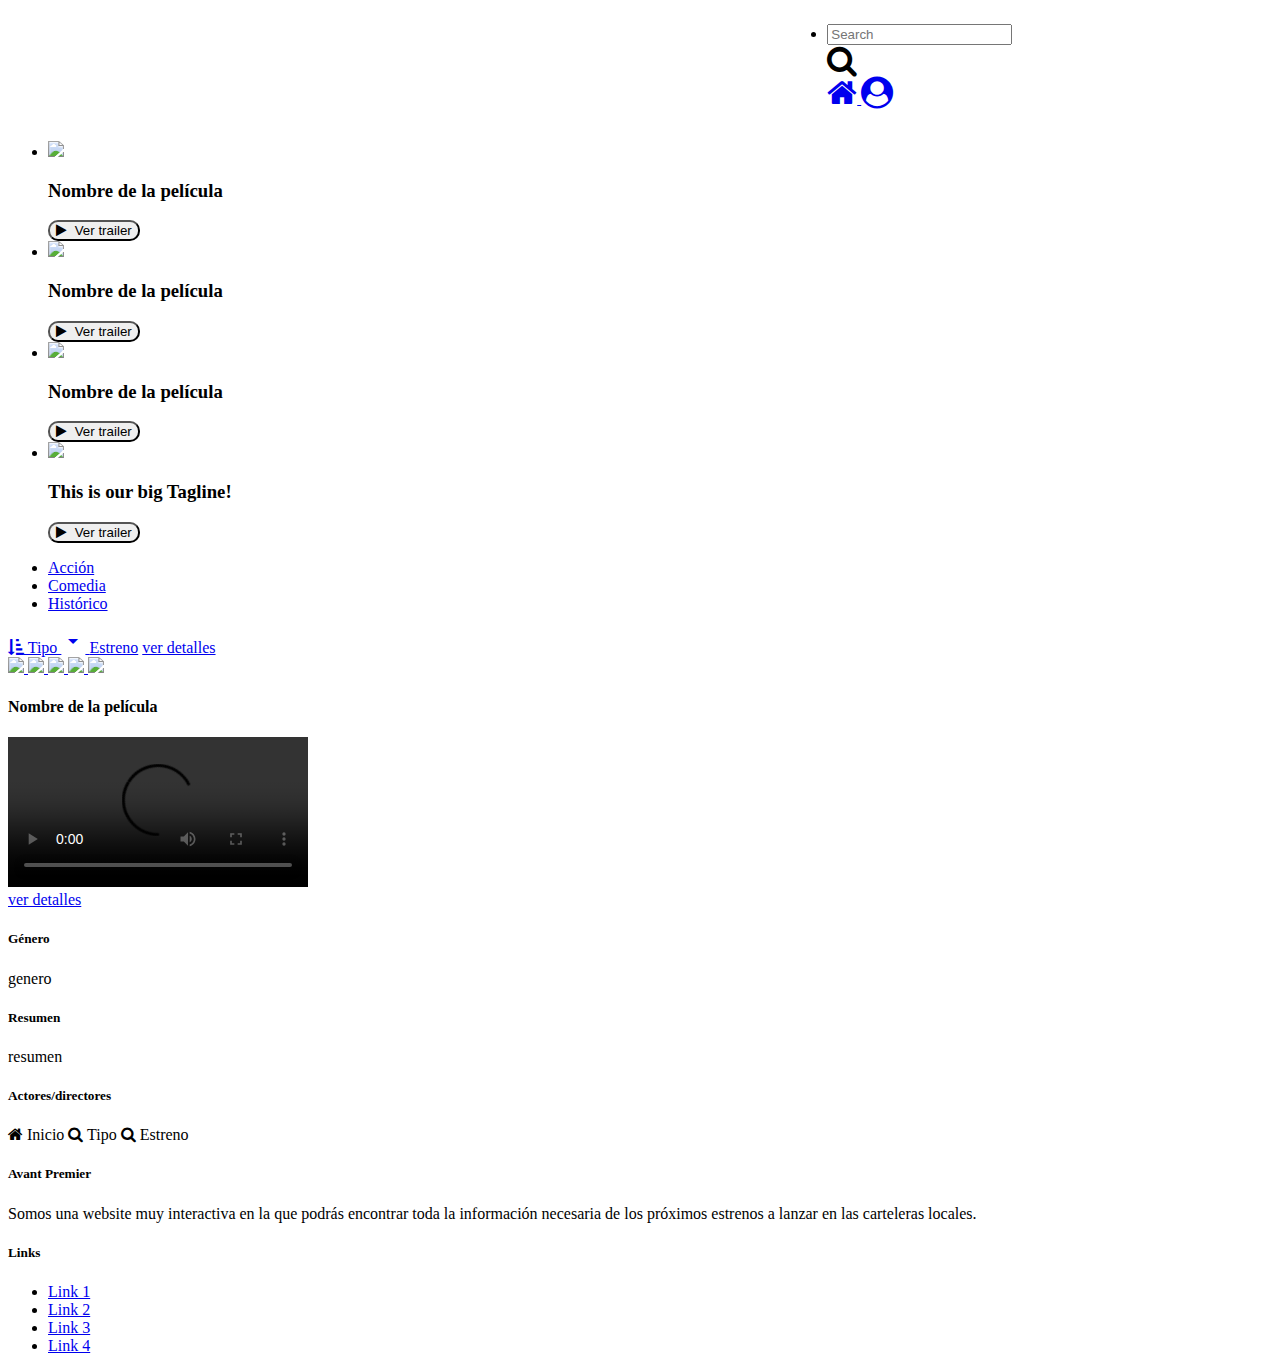
==== index.html @ 6ca2ff44 "index and login" ====
<!DOCTYPE html>
<html lang="en">

<head>
  <meta charset="UTF-8">
  <meta name="viewport" content="width=device-width, initial-scale=1.0">
  <meta http-equiv="X-UA-Compatible" content="ie=edge">
  <title>Avant premiere</title>

  <!-- Links CSS Styles-->
  <link rel="stylesheet" href="assets/icons/font-awesome/css/font-awesome.min.css">
  <link href="https://fonts.googleapis.com/icon?family=Material+Icons" rel="stylesheet">
  <link rel="stylesheet" href="vendors/materialize/css/materialize.min.css">
  <link rel="stylesheet" href="css/main.css">
</head>
<body>
  <!-- Section header -->
  <header>
    <nav>
      <div class="row">
        <div class="container-fluid">
          <div class="nav-wrapper pink">
            <div>
              <a href="index.html" class="brand-logo left">
                <img src="assets/images/logo.jpg" alt="">
              </a>
            </div>
            <ul id="" class="right">
              <li>
                <form class="form-inline waves-light hide-on-med-and-down">
                  <input class="form-inline" type="text" placeholder="Search">
                </form>
                <i class="fa fa-search fa-2x hide-on-med-and-down"></i>
              </li>
              <li class="inline">
                <a href="index.html">
                  <i class="fa fa-home fa-2x"></i>
                </a>
              </li>
              <li class="inline">
                <a href="views/login.html">
                  <i class="fa fa-user-circle fa-2x"></i>
                </a>
              </li>
            </ul>
          </div>
        </div>
      </div>
    </nav>
  </header>
  <!-- Section 1 -View trailers -->
  <section>
    <div class="fullscreen ">
      <div class="slider">
        <ul class="slides">
          <li>
            <img src="https://lorempixel.com/580/250/nature/1">
            <!-- random image -->
            <div class="caption">
              <h3>Nombre de la película</h3>
              <button class="btn waves-effect waves-left btn-watch-trailer deep-orange accent-2 z-depth-3">
                <i class="fa fa-play mr-5"></i> Ver trailer
              </button>
            </div>
          </li>
          <li>
            <img src="https://lorempixel.com/580/250/nature/2">
            <!-- random image -->
            <div class="caption left-align">
              <h3>Nombre de la película</h3>
              <button class="btn waves-effect waves-left btn-watch-trailer deep-orange accent-2 z-depth-3">
                <i class="fa fa-play mr-5"></i> Ver trailer
              </button>
            </div>
          </li>
          <li>
            <img src="https://lorempixel.com/580/250/nature/3">
            <!-- random image -->
            <div class="caption left-align">
              <h3>Nombre de la película</h3>
              <button class="btn waves-effect waves-left btn-watch-trailer deep-orange accent-2 z-depth-3">
                <i class="fa fa-play mr-5"></i> Ver trailer
              </button>
            </div>
          </li>
          <li>
            <img src="https://lorempixel.com/580/250/nature/4">
            <!-- random image -->
            <div class="caption left-align">
              <h3>This is our big Tagline!</h3>
              <button class="btn waves-effect waves-left btn-watch-trailer deep-orange accent-2 z-depth-3">
                <i class="fa fa-play mr-5"></i> Ver trailer
              </button>
            </div>
          </li>
        </ul>
      </div>
    </div>
  </section>
  <!-- Section 2 -View movie lists and search -->  
  <section class="hide-on-med-and-down">
    <div class="container">
        <ul id="dropdown2" class="dropdown-content">
            <li>
              <a href="#!">Acción</a>
            </li>
            <li>
              <a href="#!">Comedia</a>
            </li>
            <li>
              <a href="#!">Histórico</a>
            </li>
          </ul>
          <a class="btn dropdown-button" href="#!" data-activates="dropdown2">
              <i class="fa fa-sort-amount-asc" aria-hidden="true"></i> Tipo
              <i class="material-icons right">arrow_drop_down</i>
            </a>
            <a class="btn dropdown-button" href="#!" data-activates="dropdown3">Estreno</a>
            <!-- Modal Trigger -->
    <a class="waves-effect waves-light btn modal-trigger btn-see-details" href="#modal1 ">ver detalles</a>

    <!-- Section carrusel view -->
    <div class="carousel">
        <a class="carousel-item" href="#one!">
          <img src="https://lorempixel.com/250/250/nature/1">
        </a>
        <a class="carousel-item" href="#two!">
          <img src="https://lorempixel.com/250/250/nature/2">
        </a>
        <a class="carousel-item" href="#three!">
          <img src="https://lorempixel.com/250/250/nature/3">
        </a>
        <a class="carousel-item" href="#four!">
          <img src="https://lorempixel.com/250/250/nature/4">
        </a>
        <a class="carousel-item" href="#five!">
          <img src="https://lorempixel.com/250/250/nature/5">
        </a>
      </div>
    </div>
    
    <!-- Modal Structure -->
    <div id="modal1" class="modal">
      <div class="modal-content">
        <div class="container-fluid">
          <div class="row">
            <div class="col 12">
              <h4>Nombre de la película</h4>
              <div class="col 6">
                <video class="responsive-video" controls>
                  <source src="movie.mp4" type="video/mp4">
                </video>
                <div>
                  <a class="waves-effect waves-light btn modal-trigger btn-see-details" href="#modal1">ver detalles</a>
                </div>

              </div>

              <div class="col 6">
                <h5>Género</h5>
                <p>genero</p>
                <h5>Resumen</h5>
                <p>resumen</p>
                <h5>Actores/directores</h5>
              </div>
            </div>

          </div>
        </div>
      </div>
    </div>

  </section>
  <!-- Section footer -->
  <footer class="page-footer pink">
    <div class="container">
      <div class="row">
        <a class="waves-effect waves-light btn pink darken-1">
          <i class="fa fa-home" aria-hidden="true"></i> Inicio</a>
        <a class="waves-effect waves-light btn pink darken-1">
          <i class="fa fa-search" aria-hidden="true"></i> Tipo</a>
        <a class="waves-effect waves-light btn pink darken-1">
          <i class="fa fa-search" aria-hidden="true"></i> Estreno</a>
      </div>
      <!-- <div class="container hide-on-med-and-down">
        <div class="row">
          <a class="btn-floating disabled">
            <i class="fa fa-facebook" aria-hidden="true"></i>
          </a>
          <a class="btn-floating disabled">
            <i class="fa fa-twitter" aria-hidden="true"></i>
          </a>
        </div>
      </div> -->
      <div class="container hide-on-med-and-down">
        <div class="row">
          <div class="col l6 s12">
            <h5 class="white-text">Avant Premier</h5>
            <span>Somos una website muy interactiva en la que podrás encontrar toda la información necesaria de los próximos estrenos a lanzar en las carteleras locales.</span>
          </div>
          <div class="col l4 offset-l2 s12">
            <h5 class="white-text">Links</h5>
            <ul>
              <li>
                <a class="grey-text text-lighten-3" href="#!">Link 1</a>
              </li>
              <li>
                <a class="grey-text text-lighten-3" href="#!">Link 2</a>
              </li>
              <li>
                <a class="grey-text text-lighten-3" href="#!">Link 3</a>
              </li>
              <li>
                <a class="grey-text text-lighten-3" href="#!">Link 4</a>
              </li>
            </ul>
          </div>
        </div>
      </div>
    </div>
  </footer>
  <script src="vendors/jquery/jquery-3.2.1.js"></script>
  <script src="vendors/materialize/js/materialize.min.js"></script>
  <script src="js/data.js"></script>
  <script src="js/app.js"></script>
  </body>
  
  </html>
---- css/main.css ----
/*----- Generals -----*/
.mr-5 {
  margin-right: 5px;
}

.inline {
  display: inline;
}

.nav-wrapper {
  display: flex;
  justify-content: space-around;
}

.btn-watch-trailer {
  border-radius: 10px;
}

.slider .slides li .caption {
  top: 50%;
}

#modal1 {
  color: black
}
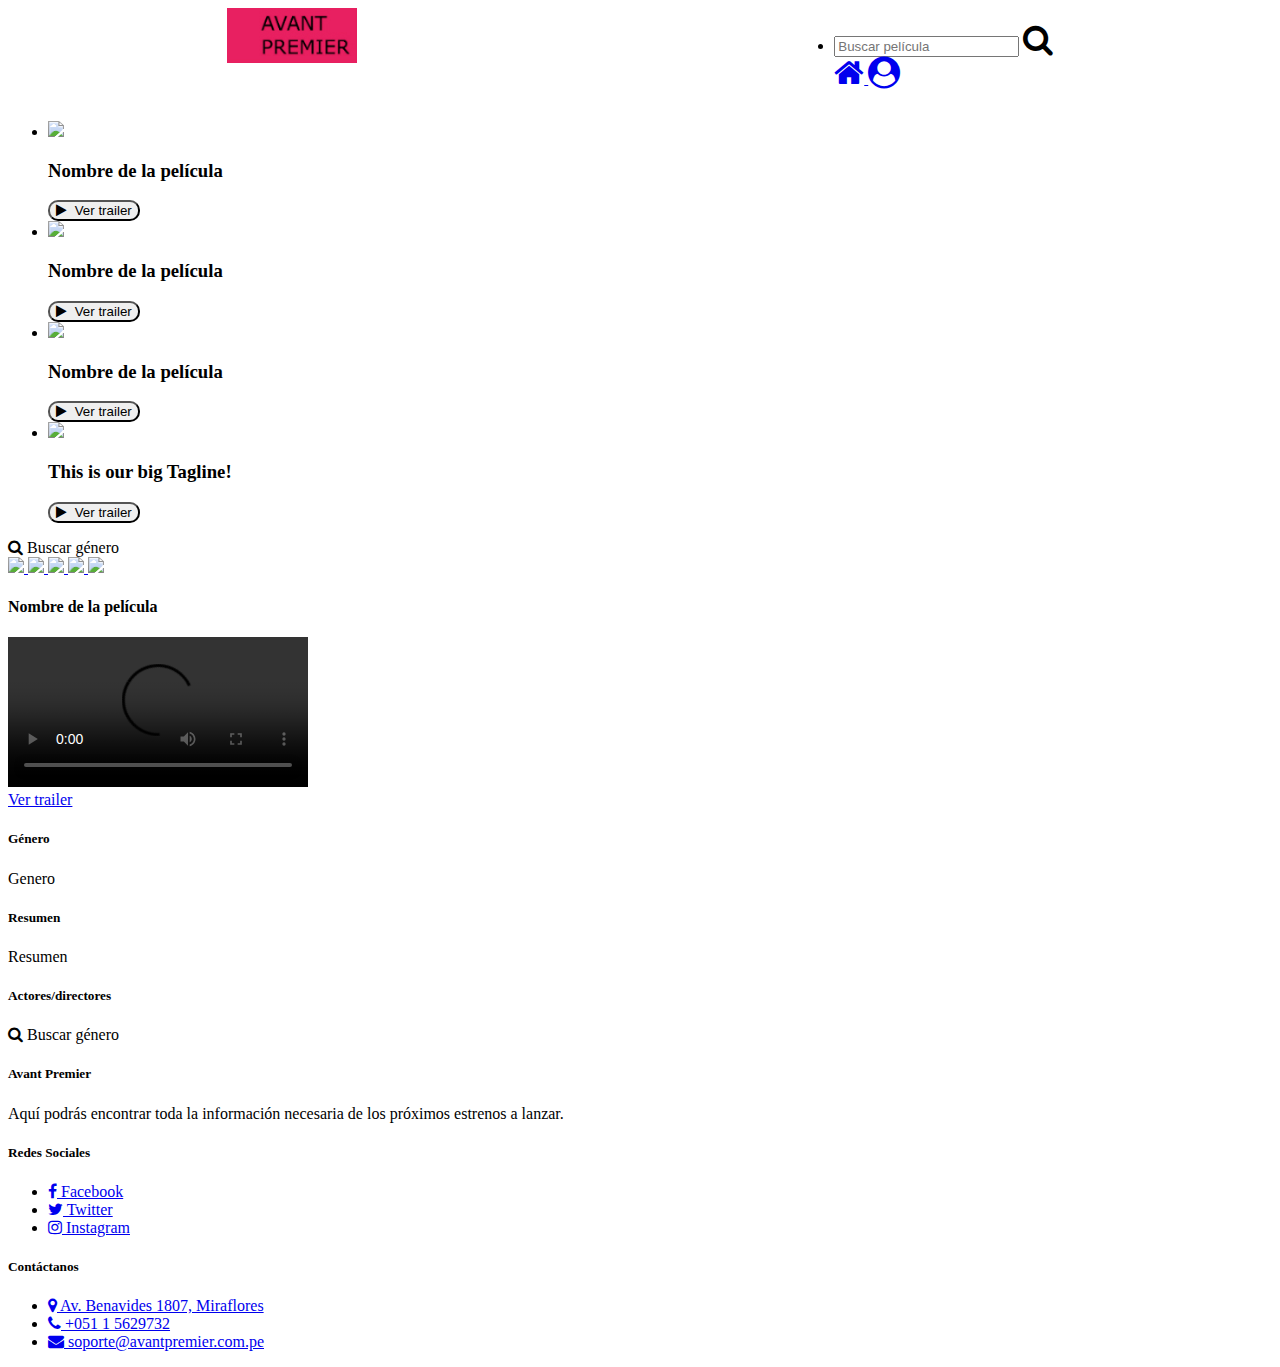
==== commit 07846aa7: "url para peliculas de estreno" ====
--- a/index.html
+++ b/index.html
@@ -13,6 +13,7 @@
   <link rel="stylesheet" href="vendors/materialize/css/materialize.min.css">
   <link rel="stylesheet" href="css/main.css">
 </head>
+
 <body>
   <!-- Section header -->
   <header>
@@ -28,9 +29,9 @@
             <ul id="" class="right">
               <li>
                 <form class="form-inline waves-light hide-on-med-and-down">
-                  <input class="form-inline" type="text" placeholder="Search">
+                  <input class="input-field col s10" type="text" placeholder="Buscar película">
+                  <i class="fa fa-search fa-2x hide-on-med-and-down"></i>
                 </form>
-                <i class="fa fa-search fa-2x hide-on-med-and-down"></i>
               </li>
               <li class="inline">
                 <a href="index.html">
@@ -97,30 +98,15 @@
       </div>
     </div>
   </section>
-  <!-- Section 2 -View movie lists and search -->  
+  <!-- Section 2 -View movie lists and search -->
   <section class="hide-on-med-and-down">
     <div class="container">
-        <ul id="dropdown2" class="dropdown-content">
-            <li>
-              <a href="#!">Acción</a>
-            </li>
-            <li>
-              <a href="#!">Comedia</a>
-            </li>
-            <li>
-              <a href="#!">Histórico</a>
-            </li>
-          </ul>
-          <a class="btn dropdown-button" href="#!" data-activates="dropdown2">
-              <i class="fa fa-sort-amount-asc" aria-hidden="true"></i> Tipo
-              <i class="material-icons right">arrow_drop_down</i>
-            </a>
-            <a class="btn dropdown-button" href="#!" data-activates="dropdown3">Estreno</a>
-            <!-- Modal Trigger -->
-    <a class="waves-effect waves-light btn modal-trigger btn-see-details" href="#modal1 ">ver detalles</a>
-
-    <!-- Section carrusel view -->
-    <div class="carousel">
+      <div class="row">
+        <a class="waves-effect waves-light btn pink darken-1">
+          <i class="fa fa-search" aria-hidden="true"></i> Buscar género</a>
+      </div>
+      <!-- Section carrusel view -->
+      <div class="carousel movie-random">
         <a class="carousel-item" href="#one!">
           <img src="https://lorempixel.com/250/250/nature/1">
         </a>
@@ -138,9 +124,8 @@
         </a>
       </div>
     </div>
-    
-    <!-- Modal Structure -->
-    <div id="modal1" class="modal">
+    <!-- Movie details -->
+    <div id="movie-details" class="modal">
       <div class="modal-content">
         <div class="container-fluid">
           <div class="row">
@@ -151,78 +136,80 @@
                   <source src="movie.mp4" type="video/mp4">
                 </video>
                 <div>
-                  <a class="waves-effect waves-light btn modal-trigger btn-see-details" href="#modal1">ver detalles</a>
+                  <a class="waves-effect waves-light btn modal-trigger btn-see-details" href="views/login.html">Ver trailer</a>
                 </div>
-
               </div>
-
               <div class="col 6">
                 <h5>Género</h5>
-                <p>genero</p>
+                <p>Genero</p>
                 <h5>Resumen</h5>
-                <p>resumen</p>
+                <p>Resumen</p>
                 <h5>Actores/directores</h5>
               </div>
             </div>
-
           </div>
         </div>
       </div>
     </div>
-
   </section>
   <!-- Section footer -->
   <footer class="page-footer pink">
-    <div class="container">
+    <!-- Sub-section about us -->
+    <div class="row hide-on-large-only">
+      <a class="waves-effect waves-light btn pink darken-1">
+        <i class="fa fa-search" aria-hidden="true"></i> Buscar género</a>
+    </div>
+    <!-- Sub-sections-->
+    <div class="container hide-on-med-and-down">
       <div class="row">
-        <a class="waves-effect waves-light btn pink darken-1">
-          <i class="fa fa-home" aria-hidden="true"></i> Inicio</a>
-        <a class="waves-effect waves-light btn pink darken-1">
-          <i class="fa fa-search" aria-hidden="true"></i> Tipo</a>
-        <a class="waves-effect waves-light btn pink darken-1">
-          <i class="fa fa-search" aria-hidden="true"></i> Estreno</a>
-      </div>
-      <!-- <div class="container hide-on-med-and-down">
-        <div class="row">
-          <a class="btn-floating disabled">
-            <i class="fa fa-facebook" aria-hidden="true"></i>
-          </a>
-          <a class="btn-floating disabled">
-            <i class="fa fa-twitter" aria-hidden="true"></i>
-          </a>
-        </div>
-      </div> -->
-      <div class="container hide-on-med-and-down">
-        <div class="row">
-          <div class="col l6 s12">
-            <h5 class="white-text">Avant Premier</h5>
-            <span>Somos una website muy interactiva en la que podrás encontrar toda la información necesaria de los próximos estrenos a lanzar en las carteleras locales.</span>
-          </div>
-          <div class="col l4 offset-l2 s12">
-            <h5 class="white-text">Links</h5>
-            <ul>
-              <li>
-                <a class="grey-text text-lighten-3" href="#!">Link 1</a>
-              </li>
-              <li>
-                <a class="grey-text text-lighten-3" href="#!">Link 2</a>
-              </li>
-              <li>
-                <a class="grey-text text-lighten-3" href="#!">Link 3</a>
-              </li>
-              <li>
-                <a class="grey-text text-lighten-3" href="#!">Link 4</a>
-              </li>
-            </ul>
-          </div>
+        <!-- About us -->
+        <div class="col l3 m3 ">
+          <h5 class="white-text">Avant Premier</h5>
+          <span>Aquí podrás encontrar toda la información necesaria de los próximos estrenos a lanzar.</span>
+        </div>
+        <!-- Social media -->
+        <div class="col l3 m3 right">
+          <h5 class="white-text">Redes Sociales</h5>
+          <ul>
+            <li>
+              <a class="grey-text text-lighten-3" href="#!">
+                <i class="fa fa-facebook"></i> Facebook</a>
+            </li>
+            <li>
+              <a class="grey-text text-lighten-3" href="#!">
+                <i class="fa fa-twitter"></i> Twitter</a>
+            </li>
+            <li>
+              <a class="grey-text text-lighten-3" href="#!">
+                <i class="fa fa-instagram"></i> Instagram</a>
+            </li>
+          </ul>
+        </div>
+        <!-- Contact us -->
+        <div class="col l3 m3 right">
+          <h5 class="white-text">Contáctanos</h5>
+          <ul>
+            <li>
+              <a class="grey-text text-lighten-3" href="#!">
+                <i class="fa fa-map-marker"></i> Av. Benavides 1807, Miraflores</a>
+            </li>
+            <li>
+              <a class="grey-text text-lighten-3" href="#!">
+                <i class="fa fa-phone"></i> +051 1 5629732</a>
+            </li>
+            <li>
+              <a class="grey-text text-lighten-3" href="#!">
+                <i class="fa fa-envelope"></i> soporte@avantpremier.com.pe</a>
+            </li>
+          </ul>
         </div>
       </div>
     </div>
   </footer>
   <script src="vendors/jquery/jquery-3.2.1.js"></script>
   <script src="vendors/materialize/js/materialize.min.js"></script>
-  <script src="js/data.js"></script>
+  <!--<script src="js/data.js"></script>-->
   <script src="js/app.js"></script>
-  </body>
-  
-  </html>+</body>
+
+</html>--- a/css/main.css
+++ b/css/main.css
@@ -1,3 +1,6 @@
+body {
+  
+}
 /*----- Generals -----*/
 .mr-5 {
   margin-right: 5px;
@@ -24,3 +27,19 @@
   color: black
 }
 
+.list-actors img {
+  height: 50px;
+}
+.list-actors p {
+  margin: 0;
+}
+
+.actor {
+  border: 1px solid red;
+  display: inline-block;
+
+}
+
+.card-title>span:first-child {
+  padding-right: 5vh;
+}
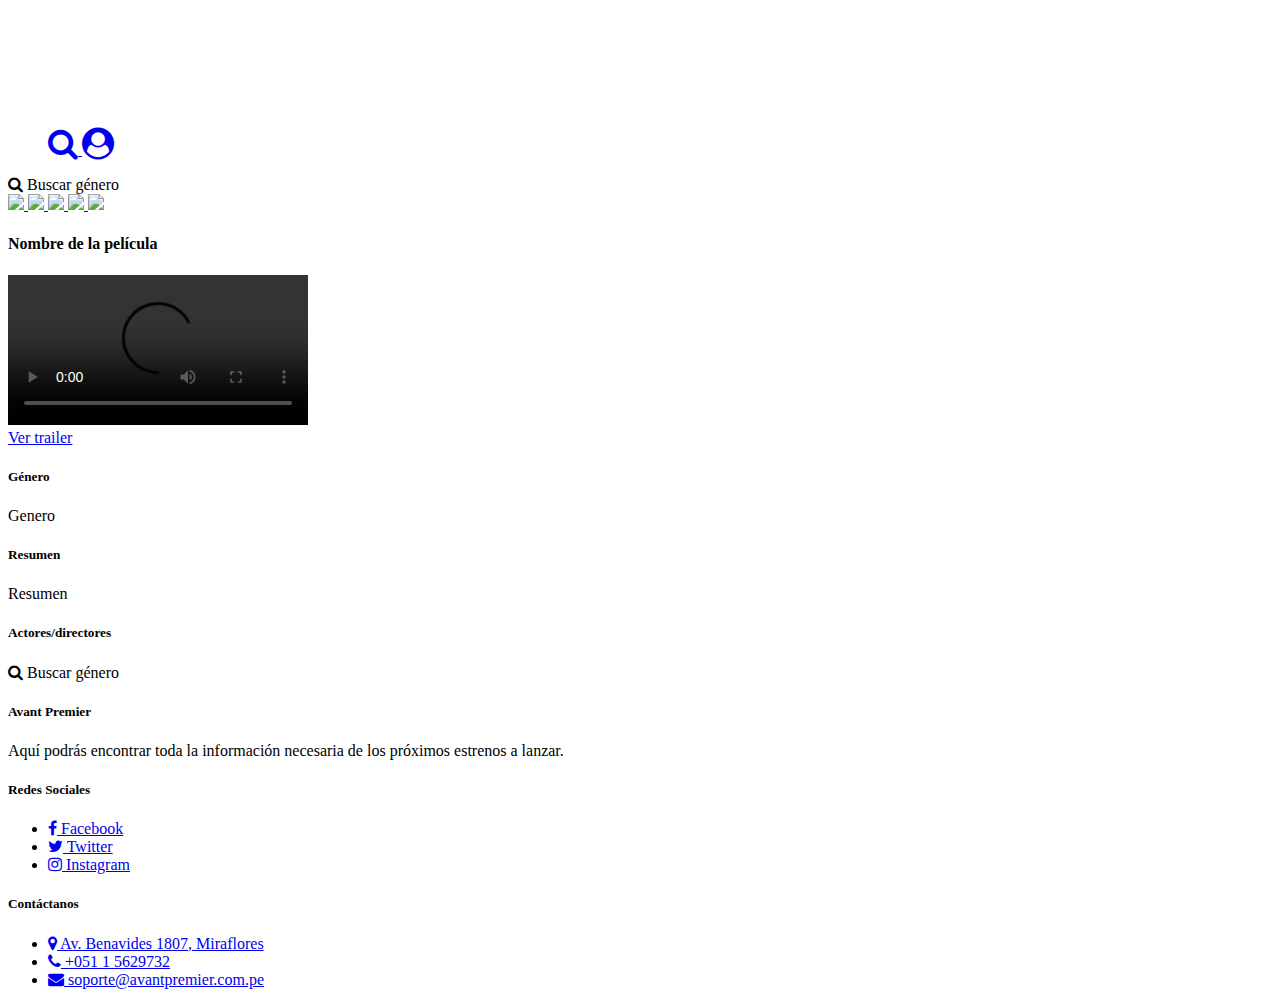
==== commit 2a4aab40: "añadiendo imagenes aleatoriamente" ====
--- a/index.html
+++ b/index.html
@@ -5,7 +5,7 @@
   <meta charset="UTF-8">
   <meta name="viewport" content="width=device-width, initial-scale=1.0">
   <meta http-equiv="X-UA-Compatible" content="ie=edge">
-  <title>Avant premiere</title>
+  <title>Avant premier</title>
 
   <!-- Links CSS Styles-->
   <link rel="stylesheet" href="assets/icons/font-awesome/css/font-awesome.min.css">
@@ -18,87 +18,34 @@
   <!-- Section header -->
   <header>
     <nav>
-      <div class="row">
-        <div class="container-fluid">
-          <div class="nav-wrapper pink">
-            <div>
-              <a href="index.html" class="brand-logo left">
-                <img src="assets/images/logo.jpg" alt="">
-              </a>
-            </div>
-            <ul id="" class="right">
-              <li>
-                <form class="form-inline waves-light hide-on-med-and-down">
-                  <input class="input-field col s10" type="text" placeholder="Buscar película">
-                  <i class="fa fa-search fa-2x hide-on-med-and-down"></i>
-                </form>
-              </li>
-              <li class="inline">
-                <a href="index.html">
-                  <i class="fa fa-home fa-2x"></i>
-                </a>
-              </li>
-              <li class="inline">
-                <a href="views/login.html">
-                  <i class="fa fa-user-circle fa-2x"></i>
-                </a>
-              </li>
-            </ul>
-          </div>
-        </div>
-      </div>
-    </nav>
-  </header>
-  <!-- Section 1 -View trailers -->
-  <section>
-    <div class="fullscreen ">
-      <div class="slider">
-        <ul class="slides">
-          <li>
-            <img src="https://lorempixel.com/580/250/nature/1">
-            <!-- random image -->
-            <div class="caption">
-              <h3>Nombre de la película</h3>
-              <button class="btn waves-effect waves-left btn-watch-trailer deep-orange accent-2 z-depth-3">
-                <i class="fa fa-play mr-5"></i> Ver trailer
-              </button>
-            </div>
+      <div class="nav-wrapper">
+        <a href="#" class="brand-logo center"><img src="assets/images/logo.png" alt=""></a>
+        <ul class="right">
+          <li class="inline">
+            <a href="#">
+              <i class="fa fa-search fa-2x"></i>
+            </a>
           </li>
-          <li>
-            <img src="https://lorempixel.com/580/250/nature/2">
-            <!-- random image -->
-            <div class="caption left-align">
-              <h3>Nombre de la película</h3>
-              <button class="btn waves-effect waves-left btn-watch-trailer deep-orange accent-2 z-depth-3">
-                <i class="fa fa-play mr-5"></i> Ver trailer
-              </button>
-            </div>
-          </li>
-          <li>
-            <img src="https://lorempixel.com/580/250/nature/3">
-            <!-- random image -->
-            <div class="caption left-align">
-              <h3>Nombre de la película</h3>
-              <button class="btn waves-effect waves-left btn-watch-trailer deep-orange accent-2 z-depth-3">
-                <i class="fa fa-play mr-5"></i> Ver trailer
-              </button>
-            </div>
-          </li>
-          <li>
-            <img src="https://lorempixel.com/580/250/nature/4">
-            <!-- random image -->
-            <div class="caption left-align">
-              <h3>This is our big Tagline!</h3>
-              <button class="btn waves-effect waves-left btn-watch-trailer deep-orange accent-2 z-depth-3">
-                <i class="fa fa-play mr-5"></i> Ver trailer
-              </button>
-            </div>
+          <li class="inline">
+            <a href="views/login.html">
+              <i class="fa fa-user-circle fa-2x"></i>
+            </a>
           </li>
         </ul>
       </div>
+    </nav>
+
+    <!--View trailers -->
+    <div class="fullscreen ">
+      <div class="slider">
+        <ul class="slides movie-random">
+
+        </ul>
+      </div>
     </div>
-  </section>
-  <!-- Section 2 -View movie lists and search -->
+  </header>
+
+  <!-- Section 1 -View movie lists and search -->
   <section class="hide-on-med-and-down">
     <div class="container">
       <div class="row">
@@ -152,8 +99,12 @@
       </div>
     </div>
   </section>
+
+
   <!-- Section footer -->
-  <footer class="page-footer pink">
+
+
+  <footer class="page-footer ">
     <!-- Sub-section about us -->
     <div class="row hide-on-large-only">
       <a class="waves-effect waves-light btn pink darken-1">
@@ -212,4 +163,4 @@
   <script src="js/app.js"></script>
 </body>
 
-</html>+</html>
--- a/css/main.css
+++ b/css/main.css
@@ -1,23 +1,29 @@
 body {
-  
+
 }
 /*----- Generals -----*/
 .mr-5 {
   margin-right: 5px;
 }
 
+.ml-5 {
+  margin-left: 5px;
+}
+
+.mb-0 {
+  margin-bottom: 0;
+}
+
 .inline {
   display: inline;
 }
 
-.nav-wrapper {
-  display: flex;
-  justify-content: space-around;
-}
+/*Header*/
 
 .btn-watch-trailer {
   border-radius: 10px;
 }
+
 
 .slider .slides li .caption {
   top: 50%;
@@ -43,3 +49,7 @@
 .card-title>span:first-child {
   padding-right: 5vh;
 }
+
+footer .row {
+  margin-bottom: 0;
+}
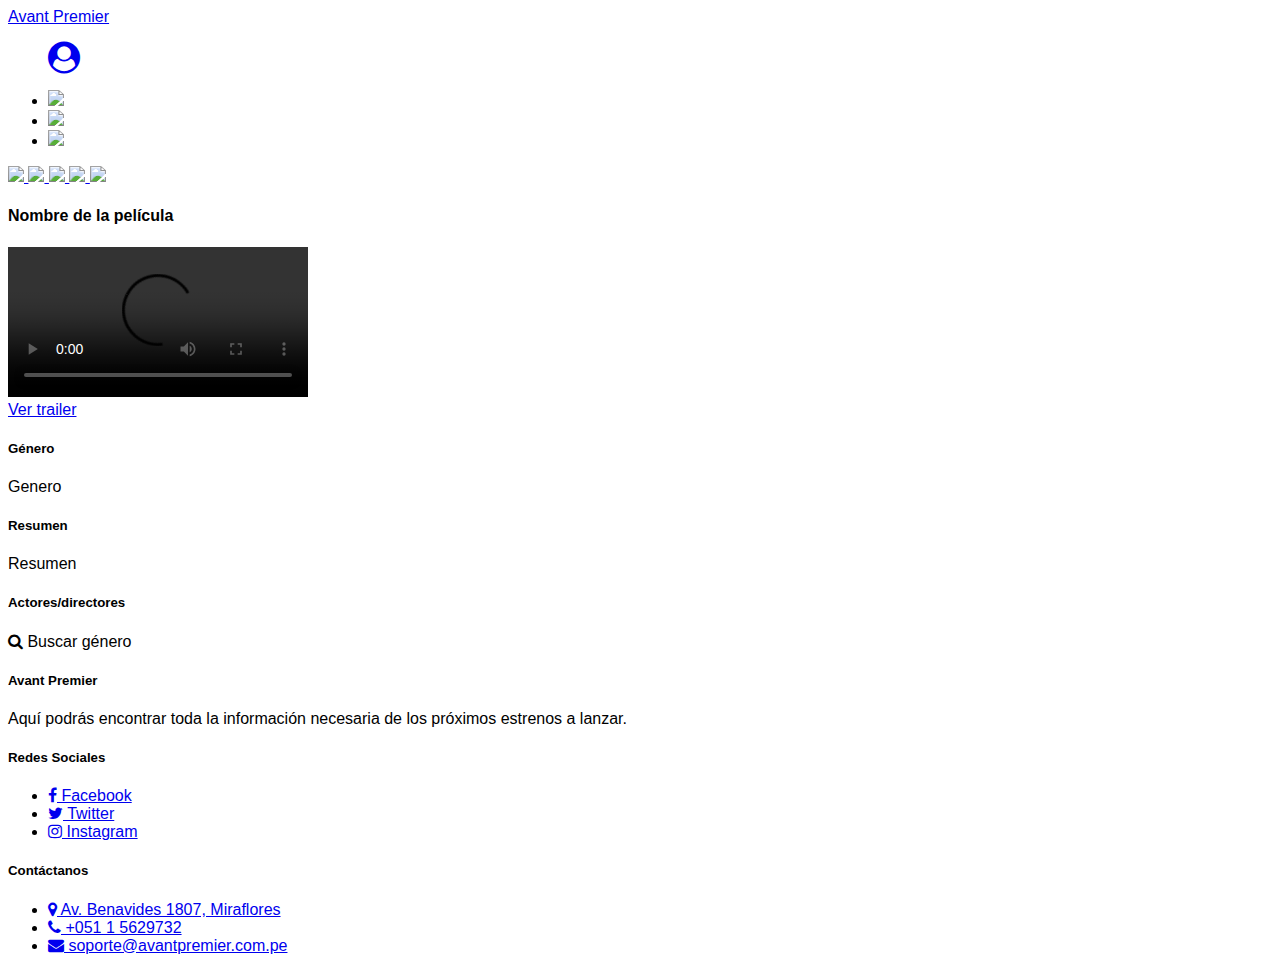
==== commit 75250312: "Validando el filtrado" ====
--- a/index.html
+++ b/index.html
@@ -19,13 +19,10 @@
   <header>
     <nav>
       <div class="nav-wrapper">
-        <a href="#" class="brand-logo center"><img src="assets/images/logo.png" alt=""></a>
+        <a href="#" class="brand-logo center">
+          Avant Premier
+        </a>
         <ul class="right">
-          <li class="inline">
-            <a href="#">
-              <i class="fa fa-search fa-2x"></i>
-            </a>
-          </li>
           <li class="inline">
             <a href="views/login.html">
               <i class="fa fa-user-circle fa-2x"></i>
@@ -34,37 +31,61 @@
         </ul>
       </div>
     </nav>
+  </header>
 
-    <!--View trailers -->
-    <div class="fullscreen ">
+  <!-- Section 1 -View trailers -->
+  <section>
+    <div class="fullscreen">
       <div class="slider">
-        <ul class="slides movie-random">
+        <ul class="slides">
+          <!-- Detail images -->
+          <li>
+            <a href="https://ibb.co/dd2SnR">
+              <img class="responsive-img" src="https://preview.ibb.co/fpDp1m/ru76mo.png">
+            </a>
+            <div class="caption left-align">
+            </div>
+          </li>
+          <li>
+            <a href="https://ibb.co/ch1sOb">
+              <img class="responsive-img" src="https://preview.ibb.co/feU1Gw/fnbst2firstlook3000x1800_r01jpg.jpg">
+            </a>
+            </a>
+            <!-- random image -->
+            <div class="caption left-align">
+            </div>
+          </li>
+          <li>
+            <a href="https://ibb.co/iQnXOb">
+              <img class="responsive-img" src="https://preview.ibb.co/d8R3UG/596a8a079b637_Toy_Story_4.jpg">
+            </a>
+            <!-- random image -->
+            <div class="caption left-align">
 
+            </div>
+          </li>
         </ul>
       </div>
     </div>
-  </header>
+  </section>
 
-  <!-- Section 1 -View movie lists and search -->
+  <!-- Section 2 -View movie lists and search -->
   <section class="hide-on-med-and-down">
     <div class="container">
-      <div class="row">
-        <a class="waves-effect waves-light btn pink darken-1">
-          <i class="fa fa-search" aria-hidden="true"></i> Buscar género</a>
-      </div>
+
       <!-- Section carrusel view -->
-      <div class="carousel movie-random">
+      <div class="movie-random row">
         <a class="carousel-item" href="#one!">
-          <img src="https://lorempixel.com/250/250/nature/1">
+          <img src="https://youtu.be/th7PZoL3Oks">
         </a>
         <a class="carousel-item" href="#two!">
-          <img src="https://lorempixel.com/250/250/nature/2">
+          <img src="https://youtu.be/th7PZoL3Oks">
         </a>
         <a class="carousel-item" href="#three!">
-          <img src="https://lorempixel.com/250/250/nature/3">
+          <img src="https://youtu.be/th7PZoL3Oks">
         </a>
         <a class="carousel-item" href="#four!">
-          <img src="https://lorempixel.com/250/250/nature/4">
+          <img src="https://youtu.be/th7PZoL3Oks">
         </a>
         <a class="carousel-item" href="#five!">
           <img src="https://lorempixel.com/250/250/nature/5">
@@ -100,10 +121,7 @@
     </div>
   </section>
 
-
   <!-- Section footer -->
-
-
   <footer class="page-footer ">
     <!-- Sub-section about us -->
     <div class="row hide-on-large-only">
--- a/css/main.css
+++ b/css/main.css
@@ -1,5 +1,8 @@
+:root {
+  --gray: #757575;
+}
 body {
-
+  font-family: 'Raleway', sans-serif;
 }
 /*----- Generals -----*/
 .mr-5 {
@@ -11,7 +14,15 @@
 }
 
 .mb-0 {
-  margin-bottom: 0;
+  margin-bottom: 0!important;
+}
+
+.mb-10 {
+  margin-bottom: 10px!important;
+}
+
+.text-uppercase {
+  text-transform: uppercase;
 }
 
 .inline {
@@ -53,3 +64,45 @@
 footer .row {
   margin-bottom: 0;
 }
+
+/**Home- js***/
+.title-movie {
+  margin-bottom: 0
+}
+.title-movie span {
+  font-size: 14px;
+  font-weight: bold;
+  /* color: rgb(17, 28, 85) */
+}
+.title-movie i {
+  font-size: 16px;
+  color: rgb(31, 47, 130)
+}
+
+.data-movie button {
+  text-decoration: none;
+  border: none;
+  margin-right:  5px;
+  background-color: white;
+  border-radius: 5vh;
+  color: var(--gray);
+  font-size: 14px
+}
+
+/* .data-movie button:last-child {
+  background-color: #bb0505;
+  color: white;
+} */
+
+.text-color-date i, .text-color-date span{
+  color: var(--gray);
+}
+
+.data-movie button:hover {
+  color:rgb(255, 255, 255);
+  background-color: rgb(45, 45, 45);
+}
+
+.display-none {
+  display: none;
+}
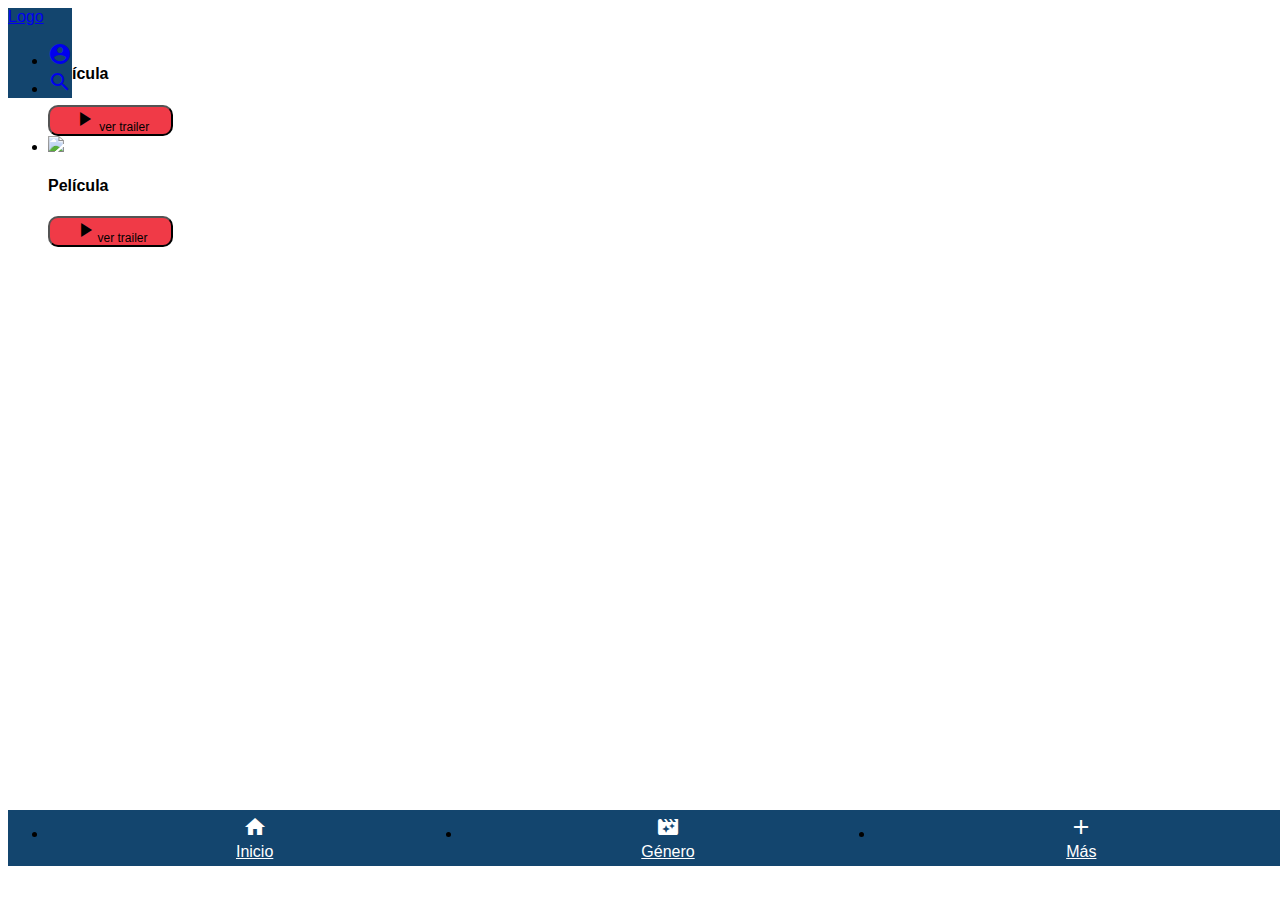
==== commit d2bd958f: "Merge pull request #32 from MelynaPernia/ramaMelyna" ====
--- a/index.html
+++ b/index.html
@@ -17,167 +17,69 @@
 <body>
   <!-- Section header -->
   <header>
-    <nav>
+    <nav id="nav-menu">
       <div class="nav-wrapper">
-        <a href="#" class="brand-logo center">
-          Avant Premier
-        </a>
+        <a href="index.html" class="brand-logo left">Logo</a>
         <ul class="right">
-          <li class="inline">
-            <a href="views/login.html">
-              <i class="fa fa-user-circle fa-2x"></i>
-            </a>
-          </li>
+          <li><a href="views/login.html"><i class="material-icons">account_circle</i></a></li>
+          <li><a href="#"><i class="material-icons">search</i></a></li>
         </ul>
       </div>
     </nav>
+
+    <div class="slider">
+      <ul class="slides">
+        <li>
+          <img src="https://lorempixel.com/580/250/nature/2">
+          <!-- random image -->
+          <div class="caption">
+            <h4>Película</h4>
+            <button class="btn waves-effect btn-see-trailer" type="submit" name="action">
+              <i class="material-icons left mr-0">play_arrow</i> ver trailer
+            </button>
+          </div>
+        </li>
+        <li>
+          <img src="https://lorempixel.com/580/250/nature/2">
+          <!-- random image -->
+          <div class="caption">
+            <h4>Película</h4>
+            <button class="btn waves-effect btn-see-trailer" type="submit" name="action">
+              <i class="material-icons left mr-0">play_arrow</i>ver trailer
+            </button>
+          </div>
+        </li>
+      </ul>
+    </div>
   </header>
+  <section id="section-list-gender" hidden>
+    <div class="row">
+      <div class="col s12">
+        <ul class="tabs">
+          <li class="tab col s3"><a href="#test1">Acción</a></li>
+          <li class="tab col s3"><a class="active" href="#test2">Comedia</a></li>
+          <li class="tab col s3 "><a href="#test3">Animación</a></li>
 
-  <!-- Section 1 -View trailers -->
-  <section>
-    <div class="fullscreen">
-      <div class="slider">
-        <ul class="slides">
-          <!-- Detail images -->
-          <li>
-            <a href="https://ibb.co/dd2SnR">
-              <img class="responsive-img" src="https://preview.ibb.co/fpDp1m/ru76mo.png">
-            </a>
-            <div class="caption left-align">
-            </div>
-          </li>
-          <li>
-            <a href="https://ibb.co/ch1sOb">
-              <img class="responsive-img" src="https://preview.ibb.co/feU1Gw/fnbst2firstlook3000x1800_r01jpg.jpg">
-            </a>
-            </a>
-            <!-- random image -->
-            <div class="caption left-align">
-            </div>
-          </li>
-          <li>
-            <a href="https://ibb.co/iQnXOb">
-              <img class="responsive-img" src="https://preview.ibb.co/d8R3UG/596a8a079b637_Toy_Story_4.jpg">
-            </a>
-            <!-- random image -->
-            <div class="caption left-align">
-
-            </div>
-          </li>
         </ul>
       </div>
+      <div id="test1" class="col s12">Test 1</div>
+      <div id="test2" class="col s12">Test 2</div>
+      <div id="test3" class="col s12">Test 3</div>
+
     </div>
   </section>
 
-  <!-- Section 2 -View movie lists and search -->
-  <section class="hide-on-med-and-down">
-    <div class="container">
+  <footer class="page-footer pdt-0">
 
-      <!-- Section carrusel view -->
-      <div class="movie-random row">
-        <a class="carousel-item" href="#one!">
-          <img src="https://youtu.be/th7PZoL3Oks">
-        </a>
-        <a class="carousel-item" href="#two!">
-          <img src="https://youtu.be/th7PZoL3Oks">
-        </a>
-        <a class="carousel-item" href="#three!">
-          <img src="https://youtu.be/th7PZoL3Oks">
-        </a>
-        <a class="carousel-item" href="#four!">
-          <img src="https://youtu.be/th7PZoL3Oks">
-        </a>
-        <a class="carousel-item" href="#five!">
-          <img src="https://lorempixel.com/250/250/nature/5">
-        </a>
-      </div>
-    </div>
-    <!-- Movie details -->
-    <div id="movie-details" class="modal">
-      <div class="modal-content">
-        <div class="container-fluid">
-          <div class="row">
-            <div class="col 12">
-              <h4>Nombre de la película</h4>
-              <div class="col 6">
-                <video class="responsive-video" controls>
-                  <source src="movie.mp4" type="video/mp4">
-                </video>
-                <div>
-                  <a class="waves-effect waves-light btn modal-trigger btn-see-details" href="views/login.html">Ver trailer</a>
-                </div>
-              </div>
-              <div class="col 6">
-                <h5>Género</h5>
-                <p>Genero</p>
-                <h5>Resumen</h5>
-                <p>Resumen</p>
-                <h5>Actores/directores</h5>
-              </div>
-            </div>
-          </div>
-        </div>
-      </div>
-    </div>
-  </section>
+    <ul class="list-menu mb-0 mt-0">
+      <li class="waves-effect center btn-start-movie"><a href="#"><i class="material-icons">home</i><p class="mt-0 mb-0">Inicio</p></a></li>
+      <li class="waves-effect center btn-gender-movie"><a href="#"><i class="material-icons">movie_filter</i><p class="mt-0 mb-0">Género</p></a></li>
+      <li class="waves-effect"><a href="views/login.html"><i class="material-icons">add</i><p class="mt-0 mb-0">Más</p></a></li>
+    </ul>
+  </footer>
 
-  <!-- Section footer -->
-  <footer class="page-footer ">
-    <!-- Sub-section about us -->
-    <div class="row hide-on-large-only">
-      <a class="waves-effect waves-light btn pink darken-1">
-        <i class="fa fa-search" aria-hidden="true"></i> Buscar género</a>
-    </div>
-    <!-- Sub-sections-->
-    <div class="container hide-on-med-and-down">
-      <div class="row">
-        <!-- About us -->
-        <div class="col l3 m3 ">
-          <h5 class="white-text">Avant Premier</h5>
-          <span>Aquí podrás encontrar toda la información necesaria de los próximos estrenos a lanzar.</span>
-        </div>
-        <!-- Social media -->
-        <div class="col l3 m3 right">
-          <h5 class="white-text">Redes Sociales</h5>
-          <ul>
-            <li>
-              <a class="grey-text text-lighten-3" href="#!">
-                <i class="fa fa-facebook"></i> Facebook</a>
-            </li>
-            <li>
-              <a class="grey-text text-lighten-3" href="#!">
-                <i class="fa fa-twitter"></i> Twitter</a>
-            </li>
-            <li>
-              <a class="grey-text text-lighten-3" href="#!">
-                <i class="fa fa-instagram"></i> Instagram</a>
-            </li>
-          </ul>
-        </div>
-        <!-- Contact us -->
-        <div class="col l3 m3 right">
-          <h5 class="white-text">Contáctanos</h5>
-          <ul>
-            <li>
-              <a class="grey-text text-lighten-3" href="#!">
-                <i class="fa fa-map-marker"></i> Av. Benavides 1807, Miraflores</a>
-            </li>
-            <li>
-              <a class="grey-text text-lighten-3" href="#!">
-                <i class="fa fa-phone"></i> +051 1 5629732</a>
-            </li>
-            <li>
-              <a class="grey-text text-lighten-3" href="#!">
-                <i class="fa fa-envelope"></i> soporte@avantpremier.com.pe</a>
-            </li>
-          </ul>
-        </div>
-      </div>
-    </div>
-  </footer>
   <script src="vendors/jquery/jquery-3.2.1.js"></script>
   <script src="vendors/materialize/js/materialize.min.js"></script>
-  <!--<script src="js/data.js"></script>-->
   <script src="js/app.js"></script>
 </body>
 
--- a/css/main.css
+++ b/css/main.css
@@ -1,8 +1,36 @@
 :root {
-  --gray: #757575;
+  --dark-gray: #4a4a59;
+  --gray: #d9dadc;
+  --black:#070405;
 }
+
 body {
   font-family: 'Raleway', sans-serif;
+}
+
+/*----- header-nav ------*/
+.nav-wrapper, .page-footer {
+  background: rgba(19, 69, 110, 1)!important;
+}
+
+.list-menu a{
+  color: white;
+  vertical-align: center;
+}
+
+.list-menu li{
+  padding: 5px 0;
+  text-align: center;
+  width: 33.3%;
+}
+
+.list-menu {
+  display: flex;
+  justify-content: space-around;
+}
+
+.indicators > .active{
+  background-color: #87BCDE!important;
 }
 /*----- Generals -----*/
 .mr-5 {
@@ -17,6 +45,34 @@
   margin-bottom: 0!important;
 }
 
+.mt-0 {
+  margin-top: 0;
+}
+.mr-0 {
+  margin-right: 0!important;
+}
+.mg-0 {
+  margin: 0!important;
+}
+
+.pdt-0 {
+  padding-top: 0!important;
+}
+
+.pdr-0 {
+  padding-right: 0!important;
+}
+.pdl-0 {
+  padding-left: 0!important;
+}
+
+.pdb-0 {
+  padding-bottom: 0!important;
+}
+.pd-0 {
+  padding: 0;
+}
+
 .mb-10 {
   margin-bottom: 10px!important;
 }
@@ -29,80 +85,46 @@
   display: inline;
 }
 
-/*Header*/
-
-.btn-watch-trailer {
-  border-radius: 10px;
+body {
+  display: flex;
+  height: auto;
+  flex-direction: column;
+  justify-content: space-between;
 }
 
-
-.slider .slides li .caption {
-  top: 50%;
+.btn-see-trailer {
+  padding: 0px 10px;
+  font-size: 12px;
+  border-radius: 10px;
+  background-color: #F03A47;
+  width: 125px;
 }
 
-#modal1 {
-  color: black
+.caption {
+  height: inherit;
+  display: flex;
+  flex-direction: column;
+  justify-content: center;
+}
+footer{
+  position: fixed;
+  top: 90vh;
+  width: 100vw;
 }
 
-.list-actors img {
-  height: 50px;
+nav {
+  position: fixed;
+  z-index: 10;
 }
-.list-actors p {
-  margin: 0;
+#section-list-gender {
+  margin-top: 10vh;
 }
 
-.actor {
-  border: 1px solid red;
-  display: inline-block;
+ #section-login{
+   margin-top: 15vh;
+   height: inherit;
+ }
 
+.hidden {
+  visibility: hidden;
 }
-
-.card-title>span:first-child {
-  padding-right: 5vh;
-}
-
-footer .row {
-  margin-bottom: 0;
-}
-
-/**Home- js***/
-.title-movie {
-  margin-bottom: 0
-}
-.title-movie span {
-  font-size: 14px;
-  font-weight: bold;
-  /* color: rgb(17, 28, 85) */
-}
-.title-movie i {
-  font-size: 16px;
-  color: rgb(31, 47, 130)
-}
-
-.data-movie button {
-  text-decoration: none;
-  border: none;
-  margin-right:  5px;
-  background-color: white;
-  border-radius: 5vh;
-  color: var(--gray);
-  font-size: 14px
-}
-
-/* .data-movie button:last-child {
-  background-color: #bb0505;
-  color: white;
-} */
-
-.text-color-date i, .text-color-date span{
-  color: var(--gray);
-}
-
-.data-movie button:hover {
-  color:rgb(255, 255, 255);
-  background-color: rgb(45, 45, 45);
-}
-
-.display-none {
-  display: none;
-}
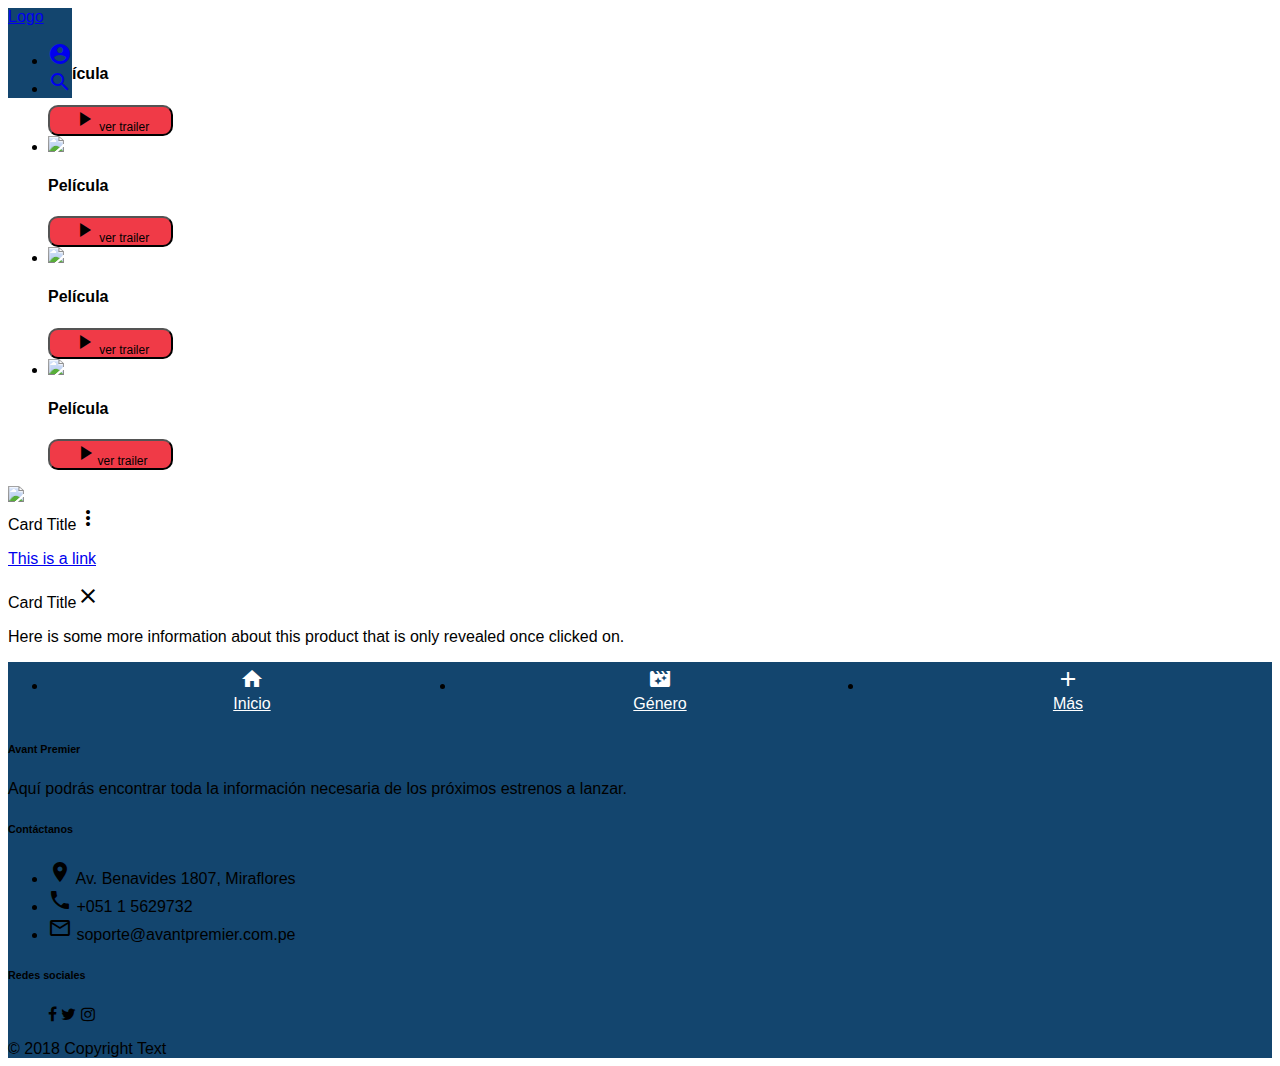
==== commit 09106ac2: "Merge pull request #34 from MelynaPernia/Melyna" ====
--- a/index.html
+++ b/index.html
@@ -45,6 +45,26 @@
           <div class="caption">
             <h4>Película</h4>
             <button class="btn waves-effect btn-see-trailer" type="submit" name="action">
+              <i class="material-icons left mr-0">play_arrow</i> ver trailer
+            </button>
+          </div>
+        </li>
+        <li>
+          <img src="https://lorempixel.com/580/250/nature/2">
+          <!-- random image -->
+          <div class="caption">
+            <h4>Película</h4>
+            <button class="btn waves-effect btn-see-trailer" type="submit" name="action">
+              <i class="material-icons left mr-0">play_arrow</i> ver trailer
+            </button>
+          </div>
+        </li>
+        <li>
+          <img src="https://lorempixel.com/580/250/nature/2">
+          <!-- random image -->
+          <div class="caption">
+            <h4>Película</h4>
+            <button class="btn waves-effect btn-see-trailer" type="submit" name="action">
               <i class="material-icons left mr-0">play_arrow</i>ver trailer
             </button>
           </div>
@@ -52,6 +72,9 @@
       </ul>
     </div>
   </header>
+
+
+  <!-- Seccion para modo movil  -->
   <section id="section-list-gender" hidden>
     <div class="row">
       <div class="col s12">
@@ -65,17 +88,78 @@
       <div id="test1" class="col s12">Test 1</div>
       <div id="test2" class="col s12">Test 2</div>
       <div id="test3" class="col s12">Test 3</div>
-
     </div>
   </section>
 
+  <!-- Contenido modo desktop -->
+  <!-- <section id="list-movie">
+    <p>m</p>
+  </section> -->
+  <section>
+    <div class="container">
+      <div class="row">
+        <div class="col l3">
+          <div class="card">
+            <div class="card-image waves-effect waves-block waves-light">
+              <img class="activator" src="images/office.jpg">
+            </div>
+            <div class="card-content">
+              <span class="card-title activator grey-text text-darken-4">Card Title<i class="material-icons right">more_vert</i></span>
+              <p><a href="#">This is a link</a></p>
+            </div>
+            <div class="card-reveal">
+              <span class="card-title grey-text text-darken-4">Card Title<i class="material-icons right">close</i></span>
+              <p>Here is some more information about this product that is only revealed once clicked on.</p>
+            </div>
+          </div>
+        </div>
+      </div>
+    </div>
+
+  </section>
+
+
+
   <footer class="page-footer pdt-0">
 
-    <ul class="list-menu mb-0 mt-0">
+    <ul class="list-menu hide-on-med-and-up mb-0 mt-0">
       <li class="waves-effect center btn-start-movie"><a href="#"><i class="material-icons">home</i><p class="mt-0 mb-0">Inicio</p></a></li>
       <li class="waves-effect center btn-gender-movie"><a href="#"><i class="material-icons">movie_filter</i><p class="mt-0 mb-0">Género</p></a></li>
       <li class="waves-effect"><a href="views/login.html"><i class="material-icons">add</i><p class="mt-0 mb-0">Más</p></a></li>
     </ul>
+    <!-- footer para trablet y desktop -->
+    <div class="container hide-on-small-only">
+      <div class="row">
+        <div class="col l4 m4">
+          <h6>Avant Premier</h6>
+          <!-- <hr> -->
+          <p>Aquí podrás encontrar toda la información necesaria de los próximos estrenos a lanzar.</p>
+        </div>
+        <div class="col l4 m5">
+          <h6>Contáctanos</h6>
+          <!-- <hr> -->
+          <ul>
+            <li><i class="material-icons">place</i> Av. Benavides 1807, Miraflores</li>
+            <li><i class="material-icons">phone</i>  +051 1 5629732</li>
+            <li><i class="material-icons">mail_outline</i> soporte@avantpremier.com.pe</li>
+          </ul>
+        </div>
+        <div class="col l4 m3">
+          <h6>Redes sociales</h6>
+          <!-- <hr> -->
+          <ul class="list-social-networks">
+            <li><a class="btn-floating waves-effect"><i class="fa fa-facebook" aria-hidden="true"></i></a></li>
+            <li><a class="btn-floating waves-effect"><i class="fa fa-twitter" aria-hidden="true"></i></a></li>
+            <li><a class="btn-floating waves-effect"><i class="fa fa-instagram" aria-hidden="true"></i></a></li>
+          </ul>
+        </div>
+      </div>
+    </div>
+    <div class="footer-copyright">
+      <div class="container">
+        © 2018 Copyright Text
+      </div>
+    </div>
   </footer>
 
   <script src="vendors/jquery/jquery-3.2.1.js"></script>
--- a/css/main.css
+++ b/css/main.css
@@ -128,3 +128,21 @@
 .hidden {
   visibility: hidden;
 }
+
+.list-social-networks li {
+  display: inline-block;
+}
+#list-movie {
+  width: 200px;
+  margin: 0;
+}
+
+@media (min-width: 426px){
+  footer {
+    position: relative;
+    top: 0;
+    width: auto;
+  }
+
+
+}
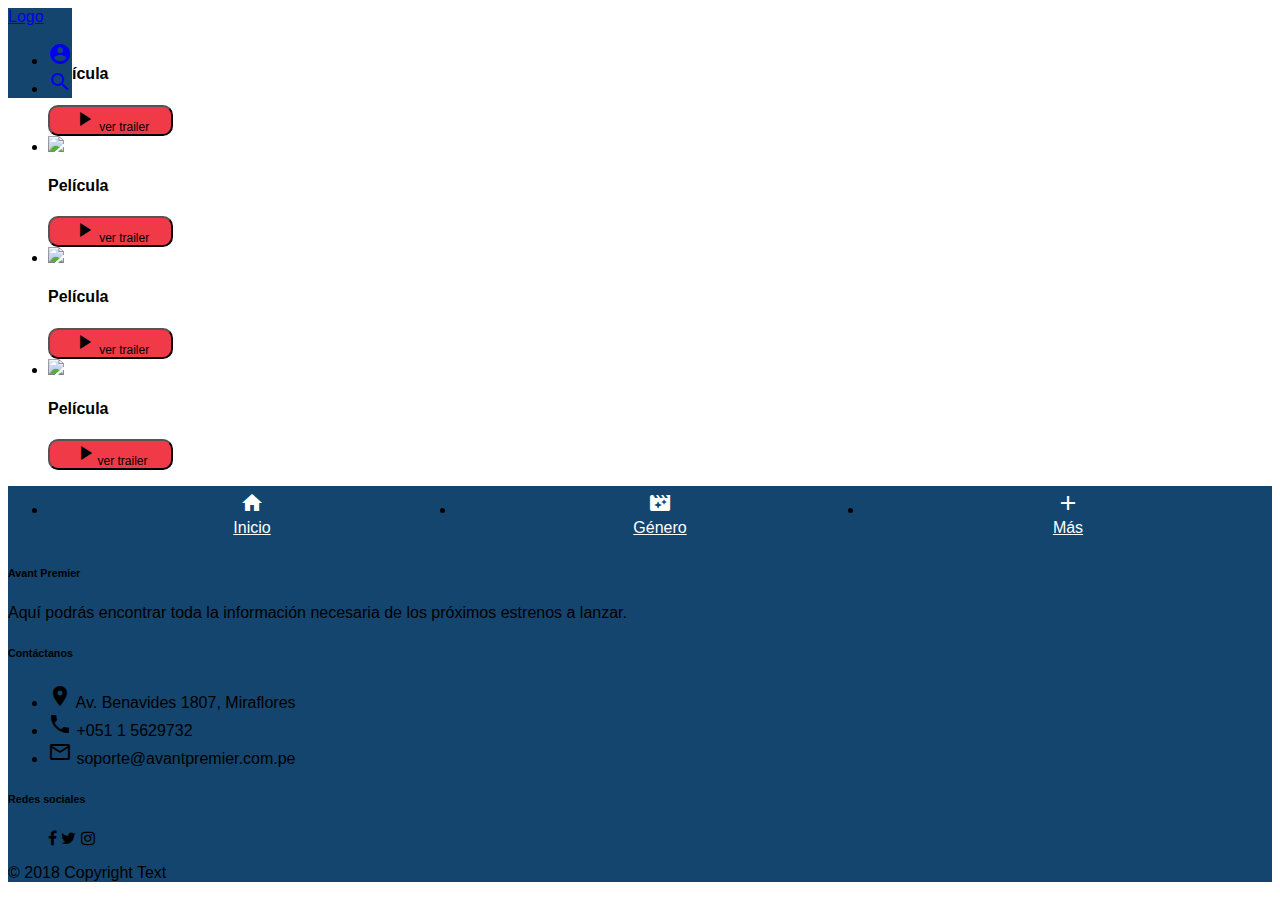
==== commit cb8e93ec: "Añadiendo películas en el index" ====
--- a/index.html
+++ b/index.html
@@ -95,27 +95,12 @@
   <!-- <section id="list-movie">
     <p>m</p>
   </section> -->
-  <section>
+  <section class="hide-on-small-only">
     <div class="container">
-      <div class="row">
-        <div class="col l3">
-          <div class="card">
-            <div class="card-image waves-effect waves-block waves-light">
-              <img class="activator" src="images/office.jpg">
-            </div>
-            <div class="card-content">
-              <span class="card-title activator grey-text text-darken-4">Card Title<i class="material-icons right">more_vert</i></span>
-              <p><a href="#">This is a link</a></p>
-            </div>
-            <div class="card-reveal">
-              <span class="card-title grey-text text-darken-4">Card Title<i class="material-icons right">close</i></span>
-              <p>Here is some more information about this product that is only revealed once clicked on.</p>
-            </div>
-          </div>
-        </div>
+      <div class="row list-movie">
+
       </div>
     </div>
-
   </section>
 
 
@@ -140,7 +125,7 @@
           <!-- <hr> -->
           <ul>
             <li><i class="material-icons">place</i> Av. Benavides 1807, Miraflores</li>
-            <li><i class="material-icons">phone</i>  +051 1 5629732</li>
+            <li><i class="material-icons">phone</i> +051 1 5629732</li>
             <li><i class="material-icons">mail_outline</i> soporte@avantpremier.com.pe</li>
           </ul>
         </div>
--- a/css/main.css
+++ b/css/main.css
@@ -129,12 +129,35 @@
   visibility: hidden;
 }
 
-.list-social-networks li {
+.list-social-networks li, .btn-login-social-network li {
   display: inline-block;
 }
 #list-movie {
   width: 200px;
   margin: 0;
+}
+
+.btn-login-social-network {
+  margin-top: 20vh;
+}
+#section-movie {
+  margin-top: 20vh;
+}
+
+.card-title-movie {
+  font-size: 12px!important;
+}
+
+.text-date {
+  background-color: #D8315B;
+  padding: 0px 20px!important;
+  margin-bottom: 10%;
+  font-size: 16px!important;
+  border-radius: 10px;
+}
+
+.size-title-movie {
+  font-size: 12px!important;
 }
 
 @media (min-width: 426px){
@@ -143,6 +166,4 @@
     top: 0;
     width: auto;
   }
-
-
 }
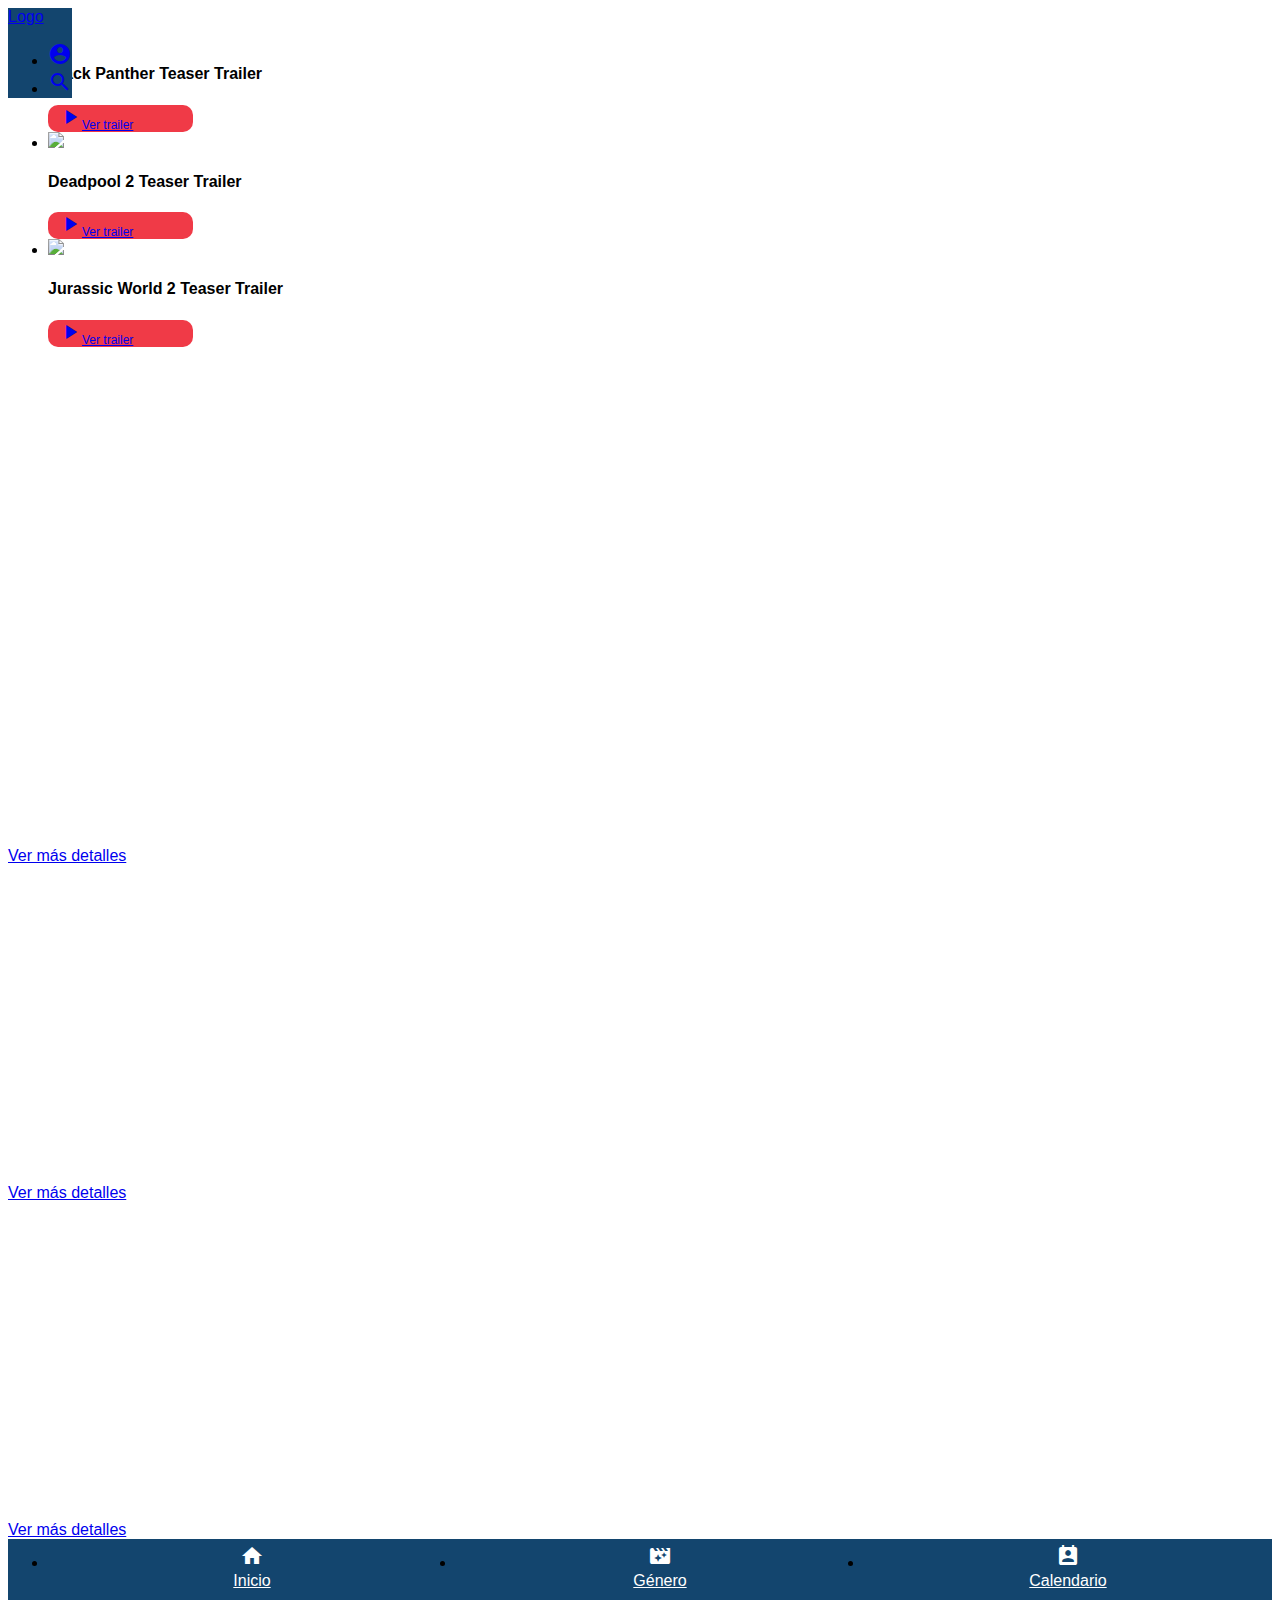
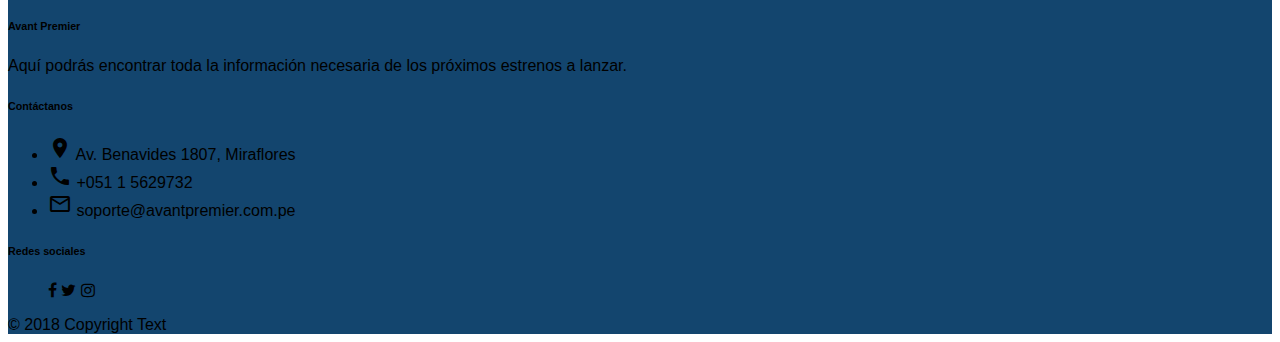
==== commit 983fc296: "cambios ver trailers" ====
--- a/index.html
+++ b/index.html
@@ -21,68 +21,87 @@
       <div class="nav-wrapper">
         <a href="index.html" class="brand-logo left">Logo</a>
         <ul class="right">
-          <li><a href="views/login.html"><i class="material-icons">account_circle</i></a></li>
-          <li><a href="#"><i class="material-icons">search</i></a></li>
+          <li>
+            <a href="views/login.html">
+              <i class="material-icons">account_circle</i>
+            </a>
+          </li>
+          <li>
+            <a href="#">
+              <i class="material-icons">search</i>
+            </a>
+          </li>
         </ul>
       </div>
     </nav>
-
     <div class="slider">
       <ul class="slides">
         <li>
-          <img src="https://lorempixel.com/580/250/nature/2">
-          <!-- random image -->
+          <img src="https://pre00.deviantart.net/f2cf/th/pre/f/2017/305/c/5/black_panther_textless_poster_by_mrwonderworks-dbsf454.jpg">
           <div class="caption">
-            <h4>Película</h4>
-            <button class="btn waves-effect btn-see-trailer" type="submit" name="action">
-              <i class="material-icons left mr-0">play_arrow</i> ver trailer
-            </button>
+            <h4>Black Panther Teaser Trailer</h4>
+            <a class="btn waves-effect btn-see-trailer modal-trigger" href="#trailer1"><i class="material-icons left mr-0">play_arrow</i>Ver trailer</a>
           </div>
         </li>
         <li>
-          <img src="https://lorempixel.com/580/250/nature/2">
+          <img src="https://i.kinja-img.com/gawker-media/image/upload/s--Y_pVjEq---/c_fill,fl_progressive,g_center,h_900,q_80,w_1600/cdq0bdz0as48ejnlmrm1.jpg">
           <!-- random image -->
           <div class="caption">
-            <h4>Película</h4>
-            <button class="btn waves-effect btn-see-trailer" type="submit" name="action">
-              <i class="material-icons left mr-0">play_arrow</i> ver trailer
-            </button>
+            <h4>Deadpool 2 Teaser Trailer</h4>
+            <a class="btn waves-effect btn-see-trailer modal-trigger" href="#trailer2"><i class="material-icons left mr-0">play_arrow</i>Ver trailer</a>
           </div>
         </li>
         <li>
-          <img src="https://lorempixel.com/580/250/nature/2">
+          <img src="https://static0.srcdn.com/wp-content/uploads/2017/12/Bryce-Dallas-Howard-and-Justice-Smith-in-Jurassic-World-2-cropped.jpg">
           <!-- random image -->
           <div class="caption">
-            <h4>Película</h4>
-            <button class="btn waves-effect btn-see-trailer" type="submit" name="action">
-              <i class="material-icons left mr-0">play_arrow</i> ver trailer
-            </button>
-          </div>
-        </li>
-        <li>
-          <img src="https://lorempixel.com/580/250/nature/2">
-          <!-- random image -->
-          <div class="caption">
-            <h4>Película</h4>
-            <button class="btn waves-effect btn-see-trailer" type="submit" name="action">
-              <i class="material-icons left mr-0">play_arrow</i>ver trailer
-            </button>
+            <h4>Jurassic World 2 Teaser Trailer</h4>
+            <a class="btn waves-effect btn-see-trailer modal-trigger" href="#trailer3"><i class="material-icons left mr-0">play_arrow</i>Ver trailer</a>
           </div>
         </li>
       </ul>
     </div>
+  <!-- Modals trailers -->
+  <div id="trailer1" class="modal">
+    <div class=" video-container responsive-video">
+      <iframe width="853" height="480" src="https://www.youtube.com/embed/dxWvtMOGAhw?rel=0&amp;controls=0&amp;showinfo=0" frameborder="0" allowfullscreen></iframe>
+    </div>
+    <div class="modal-footer">
+      <a href="views/login.html" class="modal-action modal-close waves-effect waves-green btn-flat">Ver más detalles</a>
+    </div>
+  </div>
+  <div id="trailer2" class="modal">
+    <div class=" video-container responsive-video">
+      <iframe width="560" height="315" src="https://www.youtube.com/embed/1yAawyn81uo?rel=0&amp;controls=0&amp;showinfo=0" frameborder="0" allowfullscreen></iframe>
+    </div>
+    <div class="modal-footer">
+      <a href="views/login.html" class="modal-action modal-close waves-effect waves-green btn-flat">Ver más detalles</a>
+    </div>
+  </div>
+  <div id="trailer3" class="modal">
+    <div class=" video-container responsive-video">
+      <iframe width="560" height="315" src="https://www.youtube.com/embed/f8lX-08jV1o?rel=0&amp;controls=0&amp;showinfo=0" frameborder="0" allowfullscreen></iframe>
+    </div>
+    <div class="modal-footer">
+      <a href="views/login.html" class="modal-action modal-close waves-effect waves-green btn-flat">Ver más detalles</a>
+    </div>
+  </div>
   </header>
-
 
   <!-- Seccion para modo movil  -->
   <section id="section-list-gender" hidden>
     <div class="row">
       <div class="col s12">
         <ul class="tabs">
-          <li class="tab col s3"><a href="#test1">Acción</a></li>
-          <li class="tab col s3"><a class="active" href="#test2">Comedia</a></li>
-          <li class="tab col s3 "><a href="#test3">Animación</a></li>
-
+          <li class="tab col s3">
+            <a href="#test1">Acción</a>
+          </li>
+          <li class="tab col s3">
+            <a class="active" href="#test2">Comedia</a>
+          </li>
+          <li class="tab col s3 ">
+            <a href="#test3">Animación</a>
+          </li>
         </ul>
       </div>
       <div id="test1" class="col s12">Test 1</div>
@@ -103,14 +122,26 @@
     </div>
   </section>
 
-
-
   <footer class="page-footer pdt-0">
-
     <ul class="list-menu hide-on-med-and-up mb-0 mt-0">
-      <li class="waves-effect center btn-start-movie"><a href="#"><i class="material-icons">home</i><p class="mt-0 mb-0">Inicio</p></a></li>
-      <li class="waves-effect center btn-gender-movie"><a href="#"><i class="material-icons">movie_filter</i><p class="mt-0 mb-0">Género</p></a></li>
-      <li class="waves-effect"><a href="views/login.html"><i class="material-icons">add</i><p class="mt-0 mb-0">Más</p></a></li>
+      <li class="waves-effect center btn-start-movie">
+        <a href="index.html">
+          <i class="material-icons">home</i>
+          <p class="mt-0 mb-0">Inicio</p>
+        </a>
+      </li>
+      <li class="waves-effect center btn-gender-movie">
+        <a href="#">
+          <i class="material-icons">movie_filter</i>
+          <p class="mt-0 mb-0">Género</p>
+        </a>
+      </li>
+      <li class="waves-effect">
+        <a href="views/login.html">
+          <i class="material-icons">perm_contact_calendar</i>
+          <p class="mt-0 mb-0">Calendario</p>
+        </a>
+      </li>
     </ul>
     <!-- footer para trablet y desktop -->
     <div class="container hide-on-small-only">
@@ -124,24 +155,39 @@
           <h6>Contáctanos</h6>
           <!-- <hr> -->
           <ul>
-            <li><i class="material-icons">place</i> Av. Benavides 1807, Miraflores</li>
-            <li><i class="material-icons">phone</i> +051 1 5629732</li>
-            <li><i class="material-icons">mail_outline</i> soporte@avantpremier.com.pe</li>
+            <li>
+              <i class="material-icons">place</i> Av. Benavides 1807, Miraflores</li>
+            <li>
+              <i class="material-icons">phone</i> +051 1 5629732</li>
+            <li>
+              <i class="material-icons">mail_outline</i> soporte@avantpremier.com.pe</li>
           </ul>
         </div>
         <div class="col l4 m3">
           <h6>Redes sociales</h6>
           <!-- <hr> -->
           <ul class="list-social-networks">
-            <li><a class="btn-floating waves-effect"><i class="fa fa-facebook" aria-hidden="true"></i></a></li>
-            <li><a class="btn-floating waves-effect"><i class="fa fa-twitter" aria-hidden="true"></i></a></li>
-            <li><a class="btn-floating waves-effect"><i class="fa fa-instagram" aria-hidden="true"></i></a></li>
+            <li>
+              <a class="btn-floating waves-effect">
+                <i class="fa fa-facebook" aria-hidden="true"></i>
+              </a>
+            </li>
+            <li>
+              <a class="btn-floating waves-effect">
+                <i class="fa fa-twitter" aria-hidden="true"></i>
+              </a>
+            </li>
+            <li>
+              <a class="btn-floating waves-effect">
+                <i class="fa fa-instagram" aria-hidden="true"></i>
+              </a>
+            </li>
           </ul>
         </div>
       </div>
     </div>
     <div class="footer-copyright">
-      <div class="container">
+      <div class="container center">
         © 2018 Copyright Text
       </div>
     </div>
